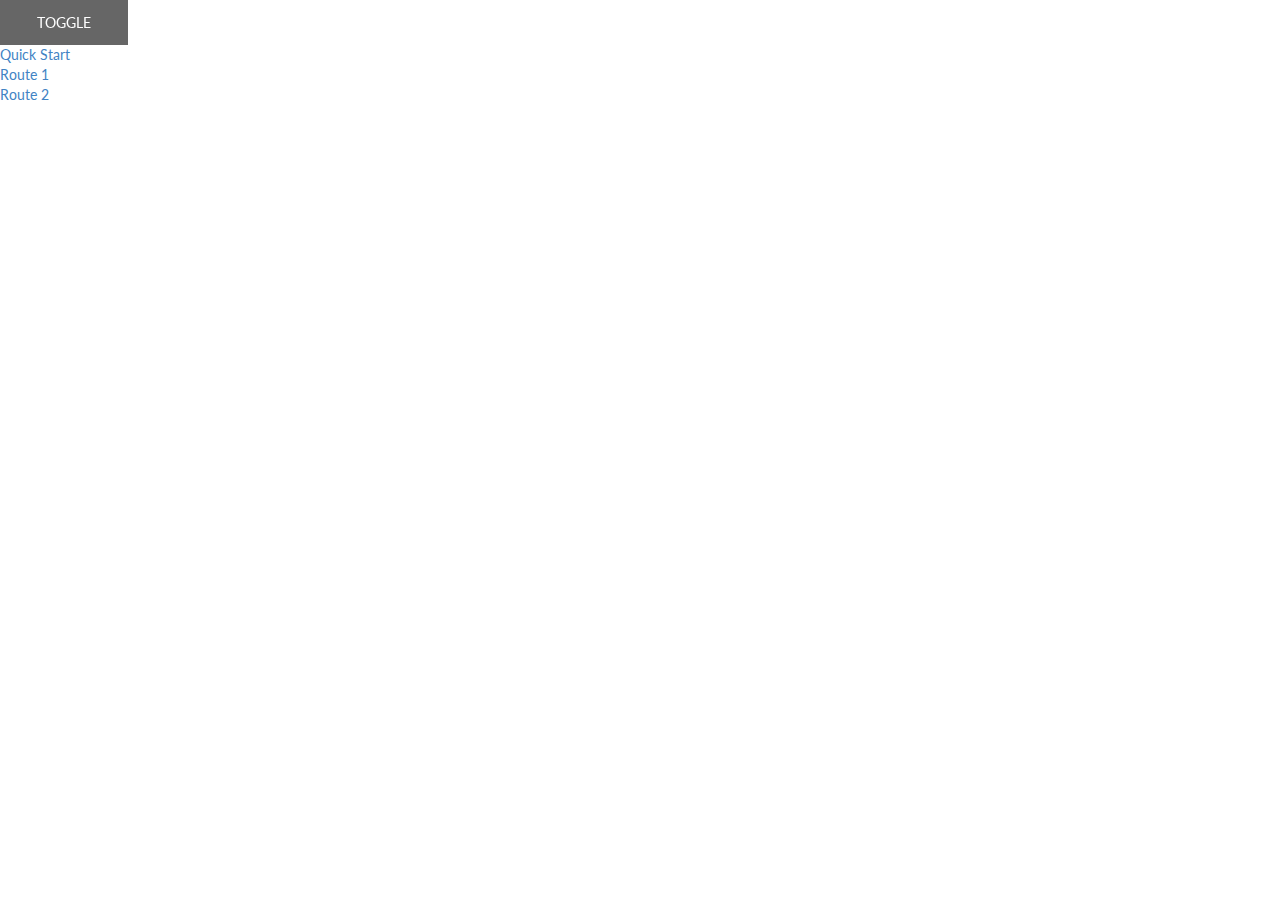
==== beta/angular_index.html @ a5d23e6f "angular & web" ====
<!DOCTYPE html>
<html ng-app="myApp" ng-controller="myCtrl">
<head>
    <meta charset="UTF-8">
    <title>myApp</title>
    <link href="./lib/semantic/semantic.css" rel="stylesheet">
    <script type="text/javascript" src="./lib/jquery/jquery.js"></script>
    <script type="text/javascript" src="./lib/semantic/semantic.js"></script>
    <script type="text/javascript" src="./lib/angular/angular.js"></script>
    <script type="text/javascript" src="./lib/angular/angular-ui-router.min.js"></script>

    <style>
        *, *:before, *:after {
            margin: 0;
            padding: 0;
            border: none;
        }

        iframe {
            width: 100%;
            height: 100%;

            background: #FFF;
        }

        .nav-sidebar, .content {
            float: left;

            height: 99vh;

            transition: 0.3s;
            -moz-transition: 0.3s;
            -webkit-transition: 0.3s;
            -o-transition: 0.3s;
        }

        .nav-sidebar {
            width: 10%;
        }

        .nav-inner {
            margin-top: 5vh;
        }

        .content {
            width: 90%;
        }

        .fullscreen .nav-sidebar {
            width: 0;
        }

        .fullscreen .content {
            width: 100%;
        }

        .nav-toggle {
            display: block;

            position: fixed;
            left: 0;
            right: 0;

            width: 10%;
            height: 5vh;

            background: rgba(0, 0, 0, 0.6);

            line-height: 5vh;
            text-align: center;

            color: #FFF;

            cursor: pointer;
        }
    </style>
</head>
<body class="{{fullscreen}}">

<div class="nav-toggle" ng-click="toggle()">TOGGLE</div>

<div class="nav-sidebar">
    <div class="nav-inner">
        <a class="brand" href="#">Quick Start</a>
        <ul class="nav">
            <li><a ui-sref="route1">Route 1</a></li>
            <li><a ui-sref="route2">Route 2</a></li>
        </ul>
    </div>
</div>

<div class="content" ui-view></div>

<script>
    var app = angular.module('myApp', ["ui.router"]);

    app.controller('myCtrl', function ($scope) {
        var toggle_fullscreen = true;
        $scope.toggle = function () {
            $scope.fullscreen = toggle_fullscreen ? 'fullscreen' : '';
            toggle_fullscreen = !toggle_fullscreen;
        };
    });

    app.config(function ($stateProvider, $urlRouterProvider) {

        // For any unmatched url, send to /route1
        $urlRouterProvider.otherwise("/route1");

        $stateProvider
                .state('route1', {
                    url: "/route1",
                    templateUrl: "template/iframe_wrapper.html",
                    controller: function ($scope) {
                        $scope.iframe_dest = 'http://192.168.2.212/error/404.html';
                    }
                })
                .state('route2', {
                    url: "/route2",
                    templateUrl: "template/iframe_wrapper.html",
                    controller: function ($scope) {
                        $scope.iframe_dest = 'http://192.168.2.212/bk/';
                    }
                })
    });
</script>
</body>
</html>
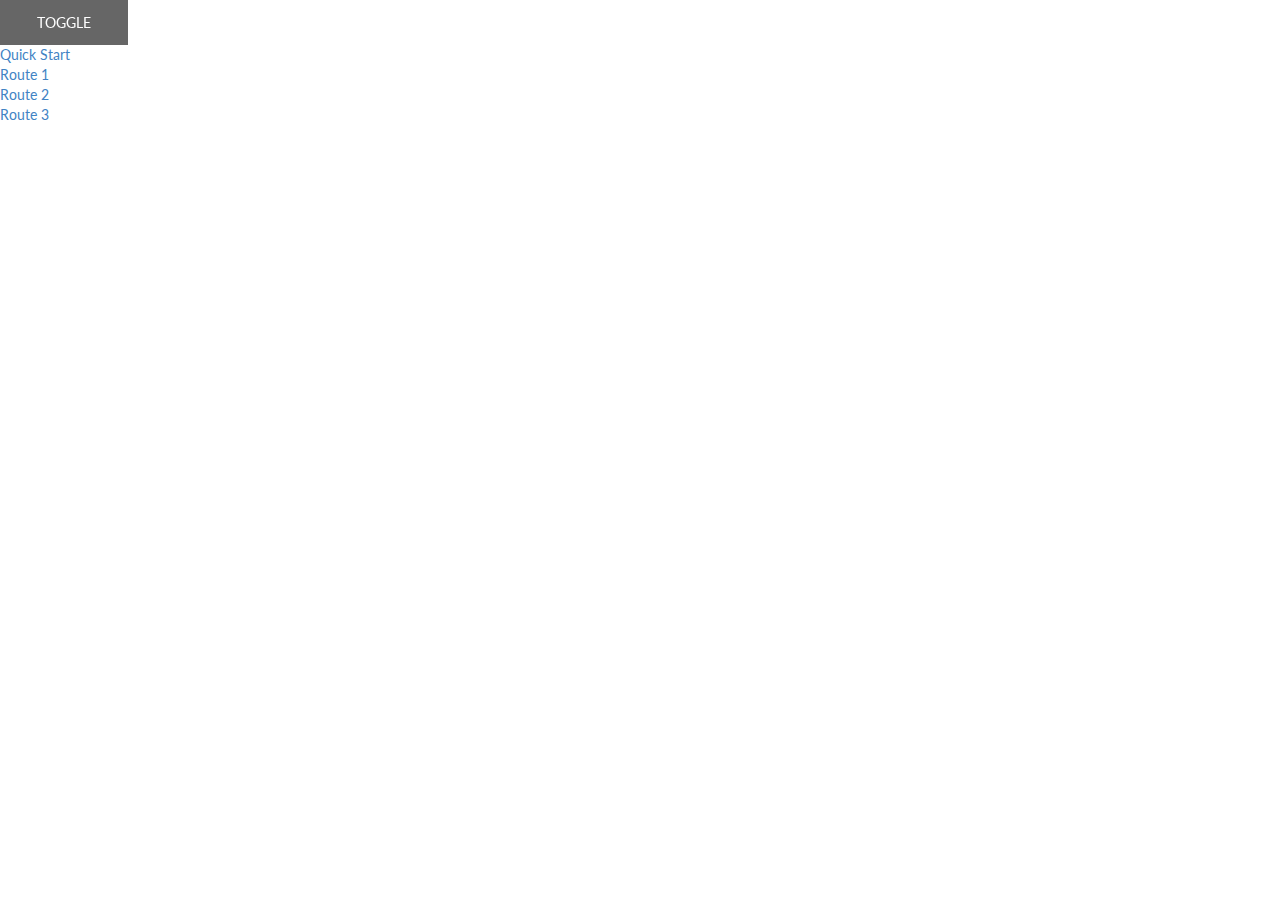
==== commit 1cfa84ad: "rename + chart" ====
--- a/beta/angular_index.html
+++ b/beta/angular_index.html
@@ -3,11 +3,25 @@
 <head>
     <meta charset="UTF-8">
     <title>myApp</title>
+
+    <!-- Semantic UI CSS -->
     <link href="./lib/semantic/semantic.css" rel="stylesheet">
+    <!-- jQuery -->
     <script type="text/javascript" src="./lib/jquery/jquery.js"></script>
+    <!-- Semantic UI JS -->
     <script type="text/javascript" src="./lib/semantic/semantic.js"></script>
+
+    <!-- AngularJs Core -->
     <script type="text/javascript" src="./lib/angular/angular.js"></script>
+    <!-- AngularJs UI-Router -->
     <script type="text/javascript" src="./lib/angular/angular-ui-router.min.js"></script>
+
+    <!-- Load c3.css -->
+    <link href="./lib/c3/c3.css" rel="stylesheet" type="text/css">
+
+    <!-- Load d3.js and c3.js -->
+    <script src="./lib/d3/d3.js" charset="utf-8"></script>
+    <script src="./lib/c3/c3.js"></script>
 
     <style>
         *, *:before, *:after {
@@ -18,7 +32,9 @@
 
         iframe {
             width: 100%;
-            height: 100%;
+            min-height: 100%;
+
+            overflow: auto;
 
             background: #FFF;
         }
@@ -26,7 +42,9 @@
         .nav-sidebar, .content {
             float: left;
 
-            height: 99vh;
+            height: 100%;
+
+            overflow: auto;
 
             transition: 0.3s;
             -moz-transition: 0.3s;
@@ -85,6 +103,7 @@
         <ul class="nav">
             <li><a ui-sref="route1">Route 1</a></li>
             <li><a ui-sref="route2">Route 2</a></li>
+            <li><a ui-sref="route3">Route 3</a></li>
         </ul>
     </div>
 </div>
@@ -122,6 +141,10 @@
                         $scope.iframe_dest = 'http://192.168.2.212/bk/';
                     }
                 })
+                .state('route3', {
+                    url: "/route3",
+                    templateUrl: "template/chart/demo.html"
+                })
     });
 </script>
 </body>
--- a/beta/lib/c3/c3.css
+++ b/beta/lib/c3/c3.css
@@ -0,0 +1,158 @@
+/*-- Chart --*/
+.c3 svg {
+  font: 10px sans-serif; }
+
+.c3 path, .c3 line {
+  fill: none;
+  stroke: #000; }
+
+.c3 text {
+  -webkit-user-select: none;
+  -moz-user-select: none;
+  user-select: none; }
+
+.c3-legend-item-tile, .c3-xgrid-focus, .c3-ygrid, .c3-event-rect, .c3-bars path {
+  shape-rendering: crispEdges; }
+
+.c3-chart-arc path {
+  stroke: #fff; }
+
+.c3-chart-arc text {
+  fill: #fff;
+  font-size: 13px; }
+
+/*-- Axis --*/
+/*-- Grid --*/
+.c3-grid line {
+  stroke: #aaa; }
+
+.c3-grid text {
+  fill: #aaa; }
+
+.c3-xgrid, .c3-ygrid {
+  stroke-dasharray: 3 3; }
+
+/*-- Text on Chart --*/
+.c3-text.c3-empty {
+  fill: #808080;
+  font-size: 2em; }
+
+/*-- Line --*/
+.c3-line {
+  stroke-width: 1px; }
+
+/*-- Point --*/
+.c3-circle._expanded_ {
+  stroke-width: 1px;
+  stroke: white; }
+
+.c3-selected-circle {
+  fill: white;
+  stroke-width: 2px; }
+
+/*-- Bar --*/
+.c3-bar {
+  stroke-width: 0; }
+
+.c3-bar._expanded_ {
+  fill-opacity: 0.75; }
+
+/*-- Focus --*/
+.c3-target.c3-focused {
+  opacity: 1; }
+
+.c3-target.c3-focused path.c3-line, .c3-target.c3-focused path.c3-step {
+  stroke-width: 2px; }
+
+.c3-target.c3-defocused {
+  opacity: 0.3 !important; }
+
+/*-- Region --*/
+.c3-region {
+  fill: steelblue;
+  fill-opacity: 0.1; }
+
+/*-- Brush --*/
+.c3-brush .extent {
+  fill-opacity: 0.1; }
+
+/*-- Select - Drag --*/
+/*-- Legend --*/
+.c3-legend-item {
+  font-size: 12px; }
+
+.c3-legend-item-hidden {
+  opacity: 0.15; }
+
+.c3-legend-background {
+  opacity: 0.75;
+  fill: white;
+  stroke: lightgray;
+  stroke-width: 1; }
+
+/*-- Tooltip --*/
+.c3-tooltip-container {
+  z-index: 10; }
+
+.c3-tooltip {
+  border-collapse: collapse;
+  border-spacing: 0;
+  background-color: #fff;
+  empty-cells: show;
+  -webkit-box-shadow: 7px 7px 12px -9px #777777;
+  -moz-box-shadow: 7px 7px 12px -9px #777777;
+  box-shadow: 7px 7px 12px -9px #777777;
+  opacity: 0.9; }
+
+.c3-tooltip tr {
+  border: 1px solid #CCC; }
+
+.c3-tooltip th {
+  background-color: #aaa;
+  font-size: 14px;
+  padding: 2px 5px;
+  text-align: left;
+  color: #FFF; }
+
+.c3-tooltip td {
+  font-size: 13px;
+  padding: 3px 6px;
+  background-color: #fff;
+  border-left: 1px dotted #999; }
+
+.c3-tooltip td > span {
+  display: inline-block;
+  width: 10px;
+  height: 10px;
+  margin-right: 6px; }
+
+.c3-tooltip td.value {
+  text-align: right; }
+
+/*-- Area --*/
+.c3-area {
+  stroke-width: 0;
+  opacity: 0.2; }
+
+/*-- Arc --*/
+.c3-chart-arcs-title {
+  dominant-baseline: middle;
+  font-size: 1.3em; }
+
+.c3-chart-arcs .c3-chart-arcs-background {
+  fill: #e0e0e0;
+  stroke: none; }
+
+.c3-chart-arcs .c3-chart-arcs-gauge-unit {
+  fill: #000;
+  font-size: 16px; }
+
+.c3-chart-arcs .c3-chart-arcs-gauge-max {
+  fill: #777; }
+
+.c3-chart-arcs .c3-chart-arcs-gauge-min {
+  fill: #777; }
+
+.c3-chart-arc .c3-gauge-value {
+  fill: #000;
+  /*  font-size: 28px !important;*/ }
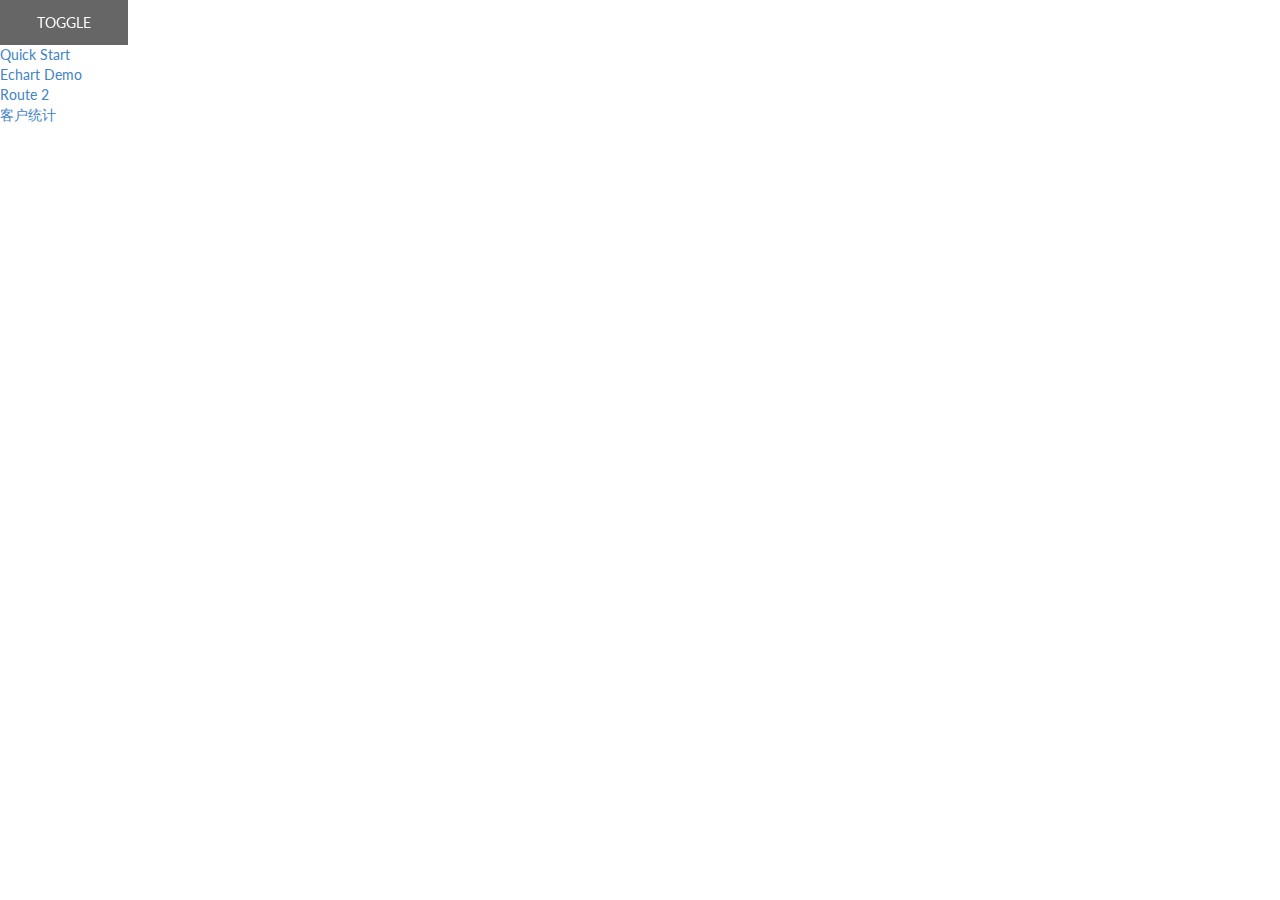
==== commit 6086c9ac: "adding first demo" ====
--- a/beta/angular_index.html
+++ b/beta/angular_index.html
@@ -1,97 +1,43 @@
 <!DOCTYPE html>
-<html ng-app="myApp" ng-controller="myCtrl">
+<html ng-app="myApp" ng-controller="MyCtrl">
 <head>
     <meta charset="UTF-8">
     <title>myApp</title>
 
+    <!-- jQuery -->
+    <script type="text/javascript" src="./lib/jquery/jquery.js"></script>
+
+    <!-- Moments -->
+    <script type="text/javascript" src="./lib/moment/moment.js"></script>
+
     <!-- Semantic UI CSS -->
     <link href="./lib/semantic/semantic.css" rel="stylesheet">
-    <!-- jQuery -->
-    <script type="text/javascript" src="./lib/jquery/jquery.js"></script>
     <!-- Semantic UI JS -->
     <script type="text/javascript" src="./lib/semantic/semantic.js"></script>
+
+    <!-- Date Range CSS -->
+    <link href="./lib/daterangepicker/daterangepicker.css" rel="stylesheet">
+
+    <!-- Date Range JS -->
+    <script type="text/javascript" src="./lib/daterangepicker/daterangepicker.js"></script>
+
+    <!-- Load c3.css -->
+    <link href="./lib/c3/c3.css" rel="stylesheet" type="text/css">
+
+    <!-- Load d3.js and c3.js -->
+    <script type="text/javascript" src="./lib/d3/d3.js" charset="utf-8"></script>
+    <script type="text/javascript" src="./lib/c3/c3.js"></script>
+
+    <!-- EChart -->
+    <script type="text/javascript" src="./lib/echart/echarts.js"></script>
 
     <!-- AngularJs Core -->
     <script type="text/javascript" src="./lib/angular/angular.js"></script>
     <!-- AngularJs UI-Router -->
     <script type="text/javascript" src="./lib/angular/angular-ui-router.min.js"></script>
 
-    <!-- Load c3.css -->
-    <link href="./lib/c3/c3.css" rel="stylesheet" type="text/css">
-
-    <!-- Load d3.js and c3.js -->
-    <script src="./lib/d3/d3.js" charset="utf-8"></script>
-    <script src="./lib/c3/c3.js"></script>
-
-    <style>
-        *, *:before, *:after {
-            margin: 0;
-            padding: 0;
-            border: none;
-        }
-
-        iframe {
-            width: 100%;
-            min-height: 100%;
-
-            overflow: auto;
-
-            background: #FFF;
-        }
-
-        .nav-sidebar, .content {
-            float: left;
-
-            height: 100%;
-
-            overflow: auto;
-
-            transition: 0.3s;
-            -moz-transition: 0.3s;
-            -webkit-transition: 0.3s;
-            -o-transition: 0.3s;
-        }
-
-        .nav-sidebar {
-            width: 10%;
-        }
-
-        .nav-inner {
-            margin-top: 5vh;
-        }
-
-        .content {
-            width: 90%;
-        }
-
-        .fullscreen .nav-sidebar {
-            width: 0;
-        }
-
-        .fullscreen .content {
-            width: 100%;
-        }
-
-        .nav-toggle {
-            display: block;
-
-            position: fixed;
-            left: 0;
-            right: 0;
-
-            width: 10%;
-            height: 5vh;
-
-            background: rgba(0, 0, 0, 0.6);
-
-            line-height: 5vh;
-            text-align: center;
-
-            color: #FFF;
-
-            cursor: pointer;
-        }
-    </style>
+    <!-- This Page's CSS -->
+    <link href="./css/angular_index.css" rel="stylesheet" type="text/css">
 </head>
 <body class="{{fullscreen}}">
 
@@ -101,9 +47,9 @@
     <div class="nav-inner">
         <a class="brand" href="#">Quick Start</a>
         <ul class="nav">
-            <li><a ui-sref="route1">Route 1</a></li>
+            <li><a ui-sref="route1">Echart Demo</a></li>
             <li><a ui-sref="route2">Route 2</a></li>
-            <li><a ui-sref="route3">Route 3</a></li>
+            <li><a ui-sref="route3">客户统计</a></li>
         </ul>
     </div>
 </div>
@@ -113,7 +59,7 @@
 <script>
     var app = angular.module('myApp', ["ui.router"]);
 
-    app.controller('myCtrl', function ($scope) {
+    app.controller('MyCtrl', function ($scope) {
         var toggle_fullscreen = true;
         $scope.toggle = function () {
             $scope.fullscreen = toggle_fullscreen ? 'fullscreen' : '';
@@ -121,6 +67,162 @@
         };
     });
 
+    app.controller('StatisticCtrl', function ($scope, $http) {
+        $scope.dateRange = '选择时间';
+        $scope.statisticName = '';
+        $scope.postfix = ' 00:00:00';
+
+        $('input[name="daterange"]')
+                .daterangepicker({
+                    "locale": {
+                        "format": "MM/DD/YYYY",
+                        "separator": " - ",
+                        "applyLabel": "应用",
+                        "cancelLabel": "取消",
+                        "fromLabel": "从",
+                        "toLabel": "到",
+                        "customRangeLabel": "自定义",
+                        "daysOfWeek": [
+                            "日",
+                            "一",
+                            "二",
+                            "三",
+                            "四",
+                            "五",
+                            "六"
+                        ],
+                        "monthNames": [
+                            "一月",
+                            "二月",
+                            "三月",
+                            "四月",
+                            "五月",
+                            "六月",
+                            "七月",
+                            "八月",
+                            "九月",
+                            "十月",
+                            "十一月",
+                            "十二月"
+                        ],
+                        "firstDay": 1
+                    },
+                    "startDate": "10/21/2015",
+                    "endDate": "10/27/2015"
+                })
+                .on('apply.daterangepicker', function (ev, picker) {
+                    $scope.start = picker.startDate.format('YYYY-MM-DD') + $scope.postfix;
+                    $scope.end = picker.endDate.format('YYYY-MM-DD') + $scope.postfix;
+                })
+        ;
+
+        $('.ui.checkbox')
+                .checkbox()
+        ;
+
+        $('select.dropdown')
+                .dropdown()
+        ;
+
+        $scope.statistic = function () {
+
+            if (!($scope.start && $scope.end)) {
+                alert('参数不够');
+                console.log($scope);
+                return;
+            }
+
+            $http({
+                method: 'GET',
+                url: '/api/v1/statistic/order_repeated_bought_user_counts?start_time=' + $scope.start + '&end_time=' + $scope.end
+            }).then(function (response) {
+                // 路径配置
+                require.config({
+                    paths: {
+                        echarts: './lib/echart'
+                    }
+                });
+
+                // 使用
+                require(
+                        [
+                            'echarts',
+                            'echarts/chart/line', // 按需加载
+                            'echarts/chart/bar' // 按需加载
+                        ],
+                        function (ec) {
+                            // 基于准备好的dom，初始化echarts图表
+                            var myChart = ec.init(document.getElementById('main'));
+
+                            var option = {
+                                title: {
+                                    text: $scope.statisticName,
+                                    subtext: '纯属虚构'
+                                },
+                                tooltip: {
+                                    trigger: 'axis'
+                                },
+                                legend: {
+                                    data: [$scope.statisticName]
+                                },
+                                toolbox: {
+                                    show: true,
+                                    feature: {
+                                        mark: {show: true},
+                                        dataView: {show: true, readOnly: false},
+                                        magicType: {show: true, type: ['line', 'bar']},
+                                        restore: {show: true},
+                                        saveAsImage: {show: true}
+                                    }
+                                },
+                                calculable: true,
+                                xAxis: [
+                                    {
+                                        type: 'category',
+                                        boundaryGap: false,
+                                        data: response.data.data.x
+                                    }
+                                ],
+                                yAxis: [
+                                    {
+                                        type: 'value',
+                                        axisLabel: {
+                                            formatter: '{value} 人'
+                                        }
+                                    }
+                                ],
+                                series: [
+                                    {
+                                        name: '复购行为',
+                                        type: 'line',
+                                        data: response.data.data.y_1,
+                                        markPoint: {
+                                            data: [
+                                                {type: 'max', name: '最大值'},
+                                                {type: 'min', name: '最小值'}
+                                            ]
+                                        },
+                                        markLine: {
+                                            data: [
+                                                {type: 'average', name: '平均值'}
+                                            ]
+                                        }
+                                    }
+                                ]
+                            };
+
+                            // 为echarts对象加载数据
+                            myChart.setOption(option);
+                        }
+                );
+            }, function (response) {
+                alert(JSON.stringify(response));
+            });
+
+        };
+
+    });
+
     app.config(function ($stateProvider, $urlRouterProvider) {
 
         // For any unmatched url, send to /route1
@@ -129,21 +231,19 @@
         $stateProvider
                 .state('route1', {
                     url: "/route1",
-                    templateUrl: "template/iframe_wrapper.html",
-                    controller: function ($scope) {
-                        $scope.iframe_dest = 'http://192.168.2.212/error/404.html';
-                    }
+                    templateUrl: "template/chart/echart_demo.html"
                 })
                 .state('route2', {
                     url: "/route2",
                     templateUrl: "template/iframe_wrapper.html",
                     controller: function ($scope) {
-                        $scope.iframe_dest = 'http://192.168.2.212/bk/';
+                        $scope.iframe_dest = 'http://192.168.3.235/bk/';
                     }
                 })
                 .state('route3', {
                     url: "/route3",
-                    templateUrl: "template/chart/demo.html"
+                    templateUrl: "template/statistics/clients.html",
+                    controller: 'StatisticCtrl'
                 })
     });
 </script>
--- a/beta/lib/daterangepicker/daterangepicker.css
+++ b/beta/lib/daterangepicker/daterangepicker.css
@@ -0,0 +1,375 @@
+/*!
+ * Stylesheet for the Date Range Picker, for use with Semantic UI
+ *
+ * Copyright 2013-2015 Dan Grossman ( http://www.dangrossman.info )
+ * Licensed under the MIT license. See http://www.opensource.org/licenses/mit-license.php
+ *
+ * Built for http://www.improvely.com
+ */
+
+.daterangepicker.dropdown-menu {
+    max-width: none;
+    display: none;
+    z-index: 3000;
+    border: 1px solid #ccc;
+    box-shadow: 0 0 5px #ccc;
+}
+
+.daterangepicker.opensleft .ranges, .daterangepicker.opensleft .calendar {
+    float: left;
+    margin: 4px;
+}
+
+.daterangepicker.opensright .ranges, .daterangepicker.opensright .calendar,
+.daterangepicker.openscenter .ranges, .daterangepicker.openscenter .calendar {
+    float: right;
+    margin: 4px;
+}
+
+.daterangepicker.single .ranges, .daterangepicker.single .calendar {
+    float: none;
+}
+
+.daterangepicker .ranges {
+    width: 160px;
+    text-align: left;
+}
+
+.daterangepicker .ranges .range_inputs>div {
+    float: left;
+}
+
+.daterangepicker .ranges .range_inputs>div:nth-child(2) {
+    padding-left: 11px;
+}
+
+.daterangepicker .calendar {
+    display: none;
+    max-width: 270px;
+}
+
+.daterangepicker.show-calendar .calendar {
+    display: block;
+}
+
+.daterangepicker .calendar.single .calendar-date {
+    border: none;
+}
+
+.daterangepicker .calendar th, .daterangepicker .calendar td {
+    font-family: 'Helvetica Neue', Helvetica, Arial, sans-serif;
+    white-space: nowrap;
+    text-align: center;
+    min-width: 32px;
+}
+
+.daterangepicker .daterangepicker_start_input label,
+.daterangepicker .daterangepicker_end_input label {
+    color: #333;
+    display: block;
+    font-size: 11px;
+    font-weight: normal;
+    height: 20px;
+    line-height: 20px;
+    margin-bottom: 2px;
+    text-shadow: #fff 1px 1px 0px;
+    text-transform: uppercase;
+    width: 74px;
+}
+
+.daterangepicker .ranges input {
+    font-size: 11px;
+}
+
+.daterangepicker .ranges .input-mini {
+    border: 1px solid #ccc;
+    border-radius: 4px;
+    color: #555;
+    display: block;
+    font-size: 11px;
+    height: 30px;
+    line-height: 30px;
+    vertical-align: middle;
+    margin: 0 0 10px 0;
+    padding: 0 6px;
+    width: 74px;
+}
+
+.daterangepicker .ranges ul {
+    list-style: none;
+    margin: 0;
+    padding: 0;
+}
+
+.daterangepicker .ranges li {
+    font-size: 13px;
+    background: #f5f5f5;
+    border: 1px solid #f5f5f5;
+    color: #08c;
+    padding: 3px 12px;
+    margin-bottom: 8px;
+    -webkit-border-radius: 5px;
+    -moz-border-radius: 5px;
+    border-radius: 5px;
+    cursor: pointer;
+}
+
+.daterangepicker .ranges li.active, .daterangepicker .ranges li:hover {
+    background: #08c;
+    border: 1px solid #08c;
+    color: #fff;
+}
+
+.daterangepicker .calendar-date {
+    border: 1px solid #ddd;
+    padding: 4px;
+    border-radius: 4px;
+    background: #fff;
+}
+
+.daterangepicker .calendar-time {
+    text-align: center;
+    margin: 8px auto 0 auto;
+    line-height: 30px;
+}
+
+.daterangepicker {
+    position: absolute;
+    background: #fff;
+    top: 100px;
+    left: 20px;
+    padding: 4px;
+    margin-top: 1px;
+    -webkit-border-radius: 4px;
+    -moz-border-radius: 4px;
+    border-radius: 4px;
+}
+
+.daterangepicker.opensleft:before {
+    position: absolute;
+    top: -7px;
+    right: 9px;
+    display: inline-block;
+    border-right: 7px solid transparent;
+    border-bottom: 7px solid #ccc;
+    border-left: 7px solid transparent;
+    border-bottom-color: rgba(0, 0, 0, 0.2);
+    content: '';
+}
+
+.daterangepicker.opensleft:after {
+    position: absolute;
+    top: -6px;
+    right: 10px;
+    display: inline-block;
+    border-right: 6px solid transparent;
+    border-bottom: 6px solid #fff;
+    border-left: 6px solid transparent;
+    content: '';
+}
+
+.daterangepicker.openscenter:before {
+    position: absolute;
+    top: -7px;
+    left: 0;
+    right: 0;
+    width: 0;
+    margin-left: auto;
+    margin-right: auto;
+    display: inline-block;
+    border-right: 7px solid transparent;
+    border-bottom: 7px solid #ccc;
+    border-left: 7px solid transparent;
+    border-bottom-color: rgba(0, 0, 0, 0.2);
+    content: '';
+}
+
+.daterangepicker.openscenter:after {
+    position: absolute;
+    top: -6px;
+    left: 0;
+    right: 0;
+    width: 0;
+    margin-left: auto;
+    margin-right: auto;
+    display: inline-block;
+    border-right: 6px solid transparent;
+    border-bottom: 6px solid #fff;
+    border-left: 6px solid transparent;
+    content: '';
+}
+
+.daterangepicker.opensright:before {
+    position: absolute;
+    top: -7px;
+    left: 9px;
+    display: inline-block;
+    border-right: 7px solid transparent;
+    border-bottom: 7px solid #ccc;
+    border-left: 7px solid transparent;
+    border-bottom-color: rgba(0, 0, 0, 0.2);
+    content: '';
+}
+
+.daterangepicker.opensright:after {
+    position: absolute;
+    top: -6px;
+    left: 10px;
+    display: inline-block;
+    border-right: 6px solid transparent;
+    border-bottom: 6px solid #fff;
+    border-left: 6px solid transparent;
+    content: '';
+}
+
+.daterangepicker.dropup {
+    margin-top: -5px;
+}
+
+.daterangepicker.dropup:before {
+    top: initial;
+    bottom: -7px;
+    border-bottom: initial;
+    border-top: 7px solid #ccc;
+}
+
+.daterangepicker.dropup:after {
+    top: initial;
+    bottom: -6px;
+    border-bottom: initial;
+    border-top: 6px solid #fff;
+}
+
+.daterangepicker table {
+    width: 100%;
+    margin: 0;
+}
+
+.daterangepicker td, .daterangepicker th {
+    text-align: center;
+    width: 20px;
+    height: 20px;
+    padding: 5px;
+    -webkit-border-radius: 4px;
+    -moz-border-radius: 4px;
+    border-radius: 4px;
+    cursor: pointer;
+    white-space: nowrap;
+}
+
+.daterangepicker td.off {
+    color: #999;
+}
+
+.daterangepicker td.disabled, .daterangepicker option.disabled {
+    color: #999;
+}
+
+.daterangepicker td.available:hover, .daterangepicker th.available:hover {
+    background: #eee;
+}
+
+.daterangepicker td.in-range {
+    background: #ebf4f8;
+    -webkit-border-radius: 0;
+    -moz-border-radius: 0;
+    border-radius: 0;
+}
+
+.daterangepicker td.start-date {
+    -webkit-border-radius: 4px 0 0 4px;
+    -moz-border-radius: 4px 0 0 4px;
+    border-radius: 4px 0 0 4px;
+}
+
+.daterangepicker td.end-date {
+    -webkit-border-radius: 0 4px 4px 0;
+    -moz-border-radius: 0 4px 4px 0;
+    border-radius: 0 4px 4px 0;
+}
+
+.daterangepicker td.start-date.end-date {
+    -webkit-border-radius: 4px;
+    -moz-border-radius: 4px;
+    border-radius: 4px;
+}
+
+.daterangepicker td.active, .daterangepicker td.active:hover {
+    background-color: #357ebd;
+    border-color: #3071a9;
+    color: #fff;
+}
+
+.daterangepicker td.week, .daterangepicker th.week {
+    font-size: 80%;
+    color: #ccc;
+}
+
+.daterangepicker .ui.dropdown.monthselect,
+.daterangepicker .ui.dropdown.yearselect {
+    font-size: 12px;
+    padding: 5px;
+    margin: 0 5px 0 0;
+    height: auto;
+    cursor: default;
+}
+
+.daterangepicker select.monthselect {
+    margin-right: 2%;
+    width: auto;
+}
+
+.daterangepicker select.yearselect {
+    width: auto;
+}
+
+.daterangepicker select.ui.dropdown.hourselect,
+.daterangepicker select.ui.dropdown.minuteselect,
+.daterangepicker select.ui.dropdown.secondselect,
+.daterangepicker select.ui.dropdown.ampmselect {
+    padding: 3px;
+    height: 2em;
+}
+
+
+.daterangepicker .ui.dropdown.hourselect,
+.daterangepicker .ui.dropdown.minuteselect,
+.daterangepicker .ui.dropdown.secondselect,
+.daterangepicker .ui.dropdown.ampmselect {
+    padding: 5px;
+}
+
+.daterangepicker .ui.dropdown.yearselect > .text,
+.daterangepicker .ui.dropdown.monthselect > .text,
+.daterangepicker .ui.dropdown.hourselect > .text,
+.daterangepicker .ui.dropdown.minuteselect > .text,
+.daterangepicker .ui.dropdown.secondselect > .text,
+.daterangepicker .ui.dropdown.ampmselect > .text {
+    margin-right: 1.25em;
+}
+
+.daterangepicker .ui.dropdown.yearselect > .dropdown.icon,
+.daterangepicker .ui.dropdown.monthselect > .dropdown.icon,
+.daterangepicker .ui.dropdown.hourselect > .dropdown.icon,
+.daterangepicker .ui.dropdown.minuteselect > .dropdown.icon,
+.daterangepicker .ui.dropdown.secondselect > .dropdown.icon,
+.daterangepicker .ui.dropdown.ampmselect > .dropdown.icon {
+    padding: .8em .15em .8em .8em;
+}
+
+.daterangepicker_start_input {
+    float: left;
+}
+
+.daterangepicker_end_input {
+    float: left;
+    padding-left: 11px
+}
+
+.daterangepicker th.month {
+    width: auto;
+    padding: 0;
+}
+
+.daterangepicker .prev .left.arrow.icon,
+.daterangepicker .next .right.arrow.icon { margin: 0; }
--- a/beta/css/angular_index.css
+++ b/beta/css/angular_index.css
@@ -0,0 +1,67 @@
+*, *:before, *:after {
+    margin: 0;
+    padding: 0;
+    border: none;
+}
+
+iframe {
+    width: 100%;
+    min-height: 100%;
+
+    overflow: auto;
+
+    background: #FFF;
+}
+
+.nav-sidebar, .content {
+    float: left;
+
+    height: 100%;
+
+    overflow: auto;
+
+    transition: 0.3s;
+    -moz-transition: 0.3s;
+    -webkit-transition: 0.3s;
+    -o-transition: 0.3s;
+}
+
+.nav-sidebar {
+    width: 10%;
+}
+
+.nav-inner {
+    margin-top: 5vh;
+}
+
+.content {
+    width: 90%;
+}
+
+.fullscreen .nav-sidebar {
+    width: 0;
+}
+
+.fullscreen .content {
+    width: 100%;
+}
+
+.nav-toggle {
+    display: block;
+
+    position: fixed;
+    left: 0;
+    right: 0;
+
+    width: 10%;
+    height: 5vh;
+
+    background: rgba(0, 0, 0, 0.6);
+
+    line-height: 5vh;
+    text-align: center;
+
+    color: #FFF;
+
+    cursor: pointer;
+}